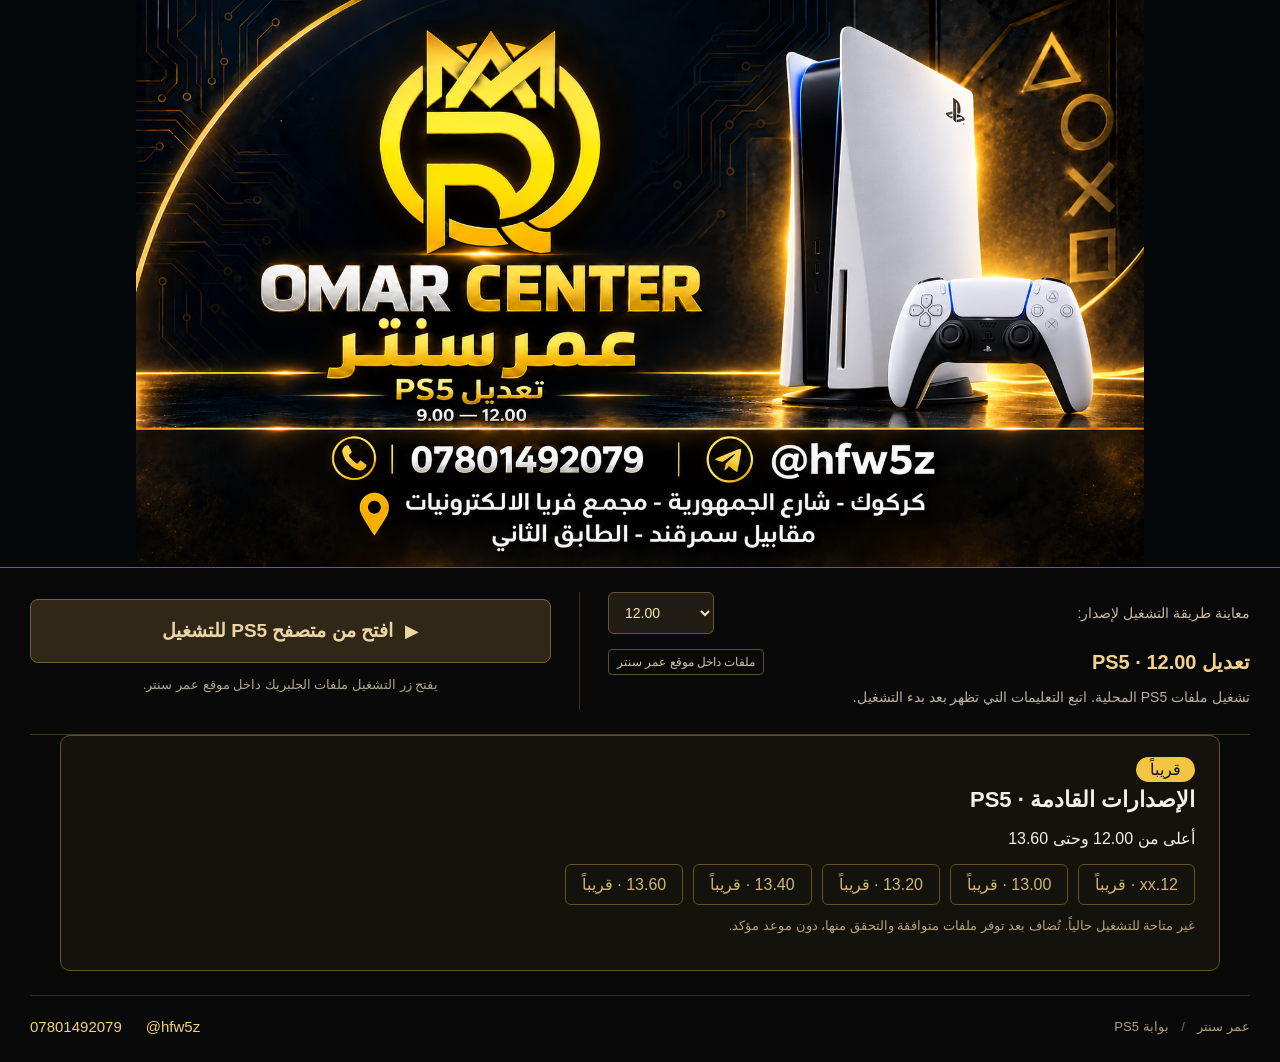
==== ps5/index.html @ f3201650 "Publish approved standalone OMAR CENTER PS5 portal with local SlopKit files" ====
<!doctype html>
<html lang="ar" dir="rtl">
<head>
  <meta charset="utf-8">
  <meta name="viewport" content="width=device-width, initial-scale=1">
  <meta name="theme-color" content="#090909">
  <meta name="description" content="عمر سنتر — بوابة PS5 للإصدارات المدرجة من 9.00 إلى 12.00، وملفات تعديل PS5 المحلية حسب الإصدار.">
  <title>عمر سنتر | بوابة PS5</title>
  <link rel="icon" type="image/svg+xml" href="data:image/svg+xml,%3Csvg xmlns='http://www.w3.org/2000/svg' viewBox='0 0 32 32'%3E%3Crect width='32' height='32' rx='8' fill='%23090909'/%3E%3Ccircle cx='16' cy='16' r='9' fill='none' stroke='%23f4c542' stroke-width='4'/%3E%3Cpath d='M16 9v7l5 3' fill='none' stroke='%23fff0bd' stroke-width='3'/%3E%3C/svg%3E">
  <link rel="stylesheet" href="assets/style.css">
</head>
<body>
  <div class="shell">
    <main>
      <h1 class="sr-only" id="page-title">عمر سنتر — بوابة تشغيل PS5</h1>
      <div class="brand-artwork">
        <img src="assets/omar-interface.png" width="1672" height="941" alt="عمر سنتر، OMAR CENTER. تعديل PS5 وPS5. الهاتف 07801492079 وتليغرام hfw5z. كركوك، شارع الجمهورية، مجمع فريا الالكترونيات، مقابل سمرقند، الطابق الثاني.">
      </div>
      <section class="workspace" aria-labelledby="page-title">
        <div class="route-column">
          <div id="desktop-preview" class="preview-selector" hidden>
            <label for="preview-firmware">معاينة طريقة التشغيل لإصدار:</label>
            <select id="preview-firmware" dir="ltr"><option value="12.00">12.00</option><option value="11.60">11.60</option><option value="11.40">11.40</option><option value="11.20">11.20</option><option value="11.00">11.00</option><option value="10.60">10.60</option><option value="10.40">10.40</option><option value="10.20">10.20</option><option value="10.01">10.01</option><option value="10.00">10.00</option><option value="9.60">9.60</option><option value="9.40">9.40</option><option value="9.20">9.20</option><option value="9.05">9.05</option><option value="9.00">9.00</option></select>
          </div>

          <div class="launch-info" aria-live="polite">
            <div class="launch-heading"><strong id="route-title">طريقة التشغيل</strong><span id="route-status" class="route-status"></span></div>
            <p id="route-detail">تُحدَّد حسب إصدار جهازك.</p>
          </div>
        </div>
        <div class="action-column">
          <button id="launch" class="primary-action" type="button" disabled><span class="play-icon" aria-hidden="true">▶</span><span id="launch-label">انتظر قراءة الإصدار</span></button>
          <p class="launch-caption" id="launch-caption">يفتح زر التشغيل ملفات الجلبريك داخل موقع عمر سنتر.</p>
          <p id="action-message" class="action-message" role="status"></p>
          <noscript><p class="notice">فعّل JavaScript في المتصفح حتى يتم التعرّف على الإصدار وإظهار زر التشغيل.</p></noscript>
        </div>

      </section>

      <section class="coming" aria-labelledby="coming-title"><span class="soon">قريباً</span><h2 id="coming-title">الإصدارات القادمة · PS5</h2><p>أعلى من 12.00 وحتى 13.60</p><div class="future-versions"><span>12.xx · قريباً</span><span>13.00 · قريباً</span><span>13.20 · قريباً</span><span>13.40 · قريباً</span><span>13.60 · قريباً</span></div><p class="future-note">غير متاحة للتشغيل حالياً. تُضاف بعد توفر ملفات متوافقة والتحقق منها، دون موعد مؤكد.</p></section>
    </main>

    <footer><span>عمر سنتر <span class="footer-divider">/</span> بوابة PS5</span><div class="contact-links"><a href="tel:+9647801492079" dir="ltr">07801492079</a><a href="https://t.me/hfw5z" dir="ltr" rel="noopener noreferrer">@hfw5z</a></div></footer>
  </div>
  <script src="assets/app.js"></script>
</body>
</html>
---- ps5/assets/style.css ----
*{box-sizing:border-box}
html{background:#090909;color:#f5f1e9;font:16px Tahoma,Arial,sans-serif}
body{margin:0;min-height:100vh;background:#090909}
a{color:#f3cf78;text-decoration:none}
button,select{font:inherit}
button,a,select{-webkit-tap-highlight-color:transparent}
button:focus,a:focus,select:focus{outline:3px solid #ffe49a;outline-offset:5px}
[hidden]{display:none!important}
.sr-only{position:absolute;width:1px;height:1px;margin:-1px;padding:0;border:0;overflow:hidden;clip:rect(0,0,0,0)}
.shell{max-width:1500px;margin:0 auto;padding:0 30px}
.brand-artwork{margin:0 -30px;border-bottom:1px solid #80611e;background:#05080b}
.brand-artwork img{display:block;width:100%;max-width:112vh;height:auto;margin:0 auto}
.workspace{display:flex;align-items:center;padding:24px 0;border-bottom:1px solid #42351d}
.device-column{width:26%;padding-left:24px}
.route-column{width:40%;padding:0 24px;border-right:1px solid #39301f;border-left:1px solid #39301f}
.action-column{width:34%;padding-right:24px}
.device{padding:0}
.range-note{font-size:14px;line-height:1.8;color:#c7ae75;margin:0 0 10px}.range-note b{display:inline-block;color:#f3d588;white-space:nowrap}
.device-row{display:flex;align-items:center;justify-content:space-between;font-size:14px;color:#d8ceb9;flex-wrap:wrap}
.badge{background:#2b2418;color:#e8cc86;font-size:12px;line-height:1.6;padding:3px 8px;border-radius:4px;margin:3px 0 3px 8px}
.badge.detected{background:#18362e;color:#b5e7d6}
.badge.unsupported{background:#432b20;color:#ffcfaa}
.version{display:flex;align-items:baseline;flex-wrap:wrap;margin-top:3px}
#firmware{font:700 42px Arial,sans-serif;color:#f5d275;letter-spacing:1px}
.version-label{margin-right:12px;font-size:14px;color:#b9b09e;line-height:1.7}
.device p{font-size:14px;color:#b9b09e;line-height:1.8;margin:7px 0 0}
.preview-selector{display:flex;justify-content:space-between;align-items:center;color:#c6baa1;font-size:14px;margin:0 0 12px}
.preview-selector label{padding-left:12px}
select{color:#f9e6b1;background:#211d15;border:1px solid #6c562a;border-radius:6px;padding:7px 12px;min-width:106px;min-height:42px}
.launch-heading{display:flex;align-items:center;justify-content:space-between;flex-wrap:wrap}
.launch-heading strong{font-size:20px;color:#f2d28c;line-height:1.6}
.route-status{font-size:12px;color:#cfc2a7;border:1px solid #5f4c2a;padding:3px 8px;border-radius:4px;line-height:1.5;margin:3px 0}
.launch-info p{font-size:14px;line-height:1.8;color:#b9af9b;margin:7px 0 0}
.primary-action{display:flex;align-items:center;justify-content:center;width:100%;border:1px solid #ffe091;border-radius:8px;background:linear-gradient(135deg,#ffe28a,#dca72e);color:#201807;font-size:19px;font-weight:bold;min-height:64px;padding:14px 12px;cursor:pointer;box-shadow:0 4px 26px rgba(224,166,33,.13)}
.primary-action:hover{background:#ffda72}
.primary-action:disabled{background:#302717;border-color:#776136;color:#ebd5a4;box-shadow:none;cursor:default}
.play-icon{font:18px Arial,sans-serif;margin-left:12px}
.launch-caption{margin:10px 0 0;font-size:13px;line-height:1.8;color:#b2a58c;text-align:center}
.action-message{color:#ffe199;line-height:1.8;font-size:14px;margin:8px 0 0;min-height:0}
.guide{display:flex;border-bottom:1px solid #352c1e;padding:17px 0}
.guide-item{width:33.333%;display:flex;align-items:center;padding:0 24px;border-left:1px solid #352c1e}
.guide-item:first-child{padding-right:0}.guide-item:last-child{border-left:0}
.step-number{color:#a4833e;font:22px Arial,sans-serif;margin-left:16px}
.guide h2{font-size:14px;line-height:1.6;margin:0 0 2px;font-weight:normal;color:#dbd0b9}
.guide p{font-size:13px;color:#aa9e87;line-height:1.8;margin:0}
.notes{padding:15px 0;color:#ab9e88;font-size:13px;line-height:1.9}
.notes>p{margin:0 0 5px}.notes strong{color:#d6c8ac;font-weight:normal}
.text-button{padding:6px 0;border:0;color:#ecc66b;background:none;cursor:pointer;font-size:14px}
.text-button span{display:inline-block;margin-right:12px}
.help{background:#18150f;border:1px solid #544225;border-radius:8px;padding:18px 22px;margin-top:12px;font-size:15px;line-height:2;color:#cabea6}
.help p{margin:0 0 12px}.help ul{padding-right:20px;margin:0 0 13px}.help li{margin-bottom:8px}.help strong{font-weight:bold;color:#f1e3c6}
.source-links{display:flex;flex-wrap:wrap}.source-links a{display:inline-block;margin-left:24px;margin-bottom:5px;text-decoration:underline}
.checked{font-size:12px;color:#ab9e88;margin-top:8px!important}
footer{display:flex;align-items:center;justify-content:space-between;border-top:1px solid #352c1e;color:#b19e76;padding:17px 0 22px;font-size:13px;line-height:1.8}
.footer-divider{margin:0 9px;color:#856b38}.contact-links{display:flex;direction:ltr}.contact-links a{display:inline-block;font-family:Arial,sans-serif;font-size:15px;margin-left:24px}.contact-links a:first-child{margin-left:0}
.notice{color:#f3ce83;font-size:16px;line-height:1.8}
@media(min-width:1700px){.shell{max-width:1640px}.workspace{padding:27px 0}.device-column{width:24%}.route-column{width:42%}.launch-info p,.device p{font-size:16px}.primary-action{font-size:22px}#firmware{font-size:48px}}
@media(max-width:1100px){.shell{padding:0 22px}.brand-artwork{margin:0 -22px}.workspace{padding:20px 0}.device-column{width:26%;padding-left:15px}.route-column{width:38%;padding:0 16px}.action-column{width:36%;padding-right:16px}.primary-action{font-size:16px;min-height:62px}.launch-heading strong{font-size:18px}.device-row{font-size:13px}.version-label{font-size:13px;margin-right:7px}#firmware{font-size:35px}.preview-selector{font-size:13px}.preview-selector label{padding-left:7px}select{min-width:85px;padding:7px}.guide-item{padding:0 16px}}
@media(max-width:760px){.shell{padding:0 18px}.brand-artwork{margin:0 -18px}.brand-artwork img{max-width:none}.workspace{display:flex;flex-wrap:wrap;padding:22px 0}.device-column{width:100%;padding:0 0 16px;border-bottom:1px solid #39301f}.device-row{font-size:14px}.version{margin-top:2px}#firmware{font-size:40px}.version-label{font-size:14px;margin-right:12px}.device p{font-size:14px}.route-column{width:100%;border:0;padding:18px 0}.launch-heading strong{font-size:20px}.preview-selector{font-size:14px}.action-column{width:100%;padding:0}.primary-action{font-size:19px}.guide{padding:15px 0}.guide-item{padding:0 9px;display:block}.step-number{display:block;font-size:19px;margin:0 0 5px}.guide h2{font-size:14px}.guide p{font-size:12px}.help{padding:15px}.notes{font-size:13px}.contact-links a{font-size:14px;margin-left:16px}footer{font-size:12px;flex-wrap:wrap}footer>span{margin-left:16px;margin-bottom:5px}}

/* Two-column layout after removal of the device card. */
.workspace .route-column{width:55%;padding:0 0 0 28px;border-right:0}
.workspace .action-column{width:45%;padding-right:28px}
@media(max-width:760px){.workspace .route-column{width:100%;padding:0 0 20px;border:0}.workspace .action-column{width:100%;padding:0}}

.coming{margin:0 30px 24px;padding:24px;border:1px solid #665022;border-radius:10px;background:#14120d}.coming h2{margin:8px 0;font-size:22px}.soon{color:#111;background:#f4c542;padding:4px 14px;border-radius:20px}.future-versions{display:flex;flex-wrap:wrap;gap:10px}.future-versions span{padding:10px 16px;border:1px solid #665022;border-radius:6px;color:#ccb777}.future-note{font-size:13px;color:#b3a078}
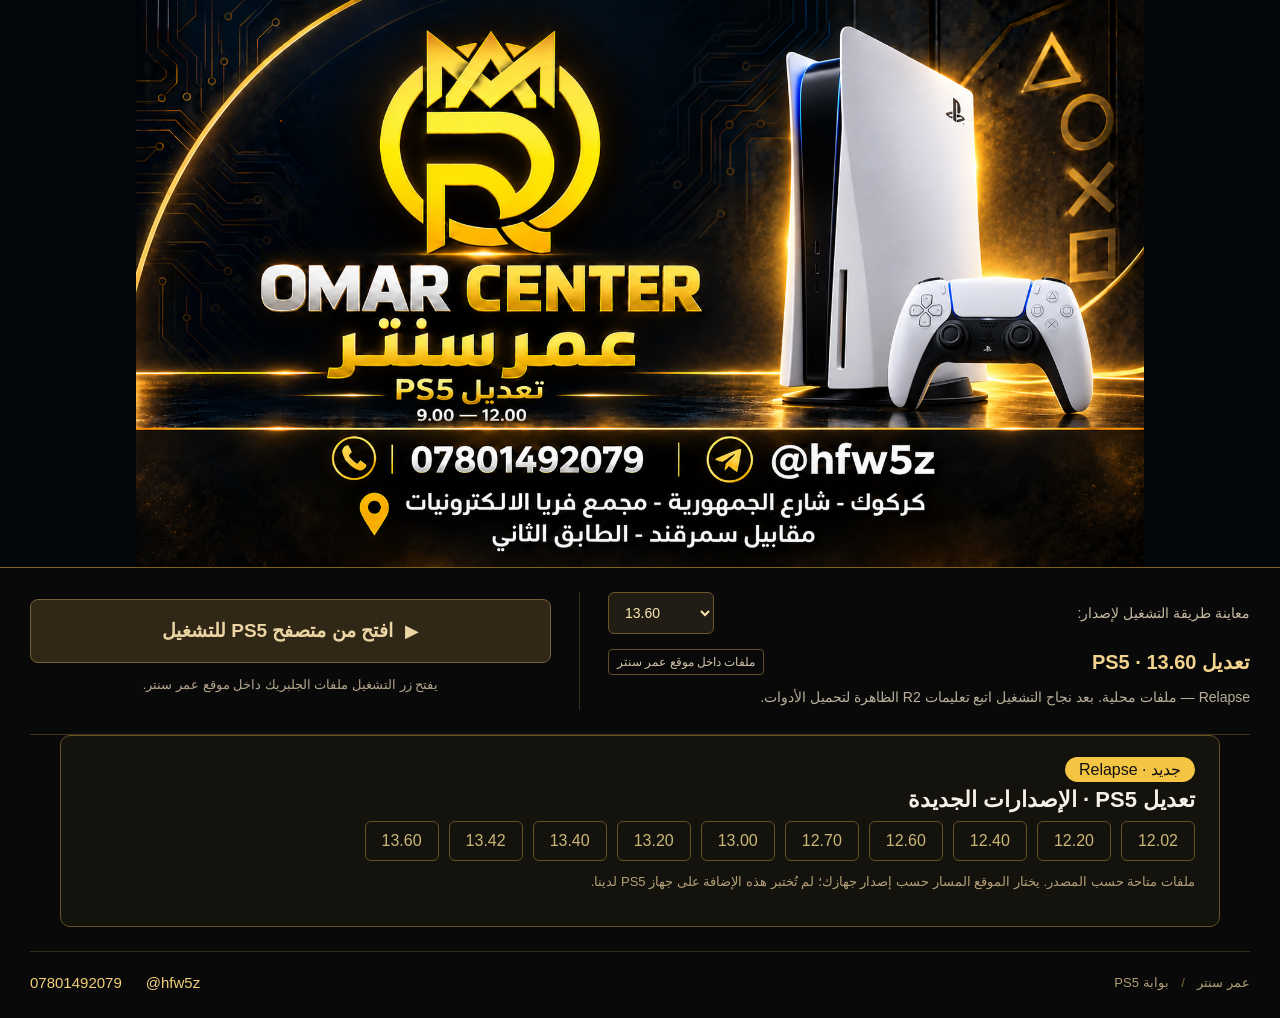
==== commit 0299adf3: "Add local PS5 Relapse host for verified source firmware list 12.02–13.60" ====
--- a/ps5/index.html
+++ b/ps5/index.html
@@ -4,7 +4,7 @@
   <meta charset="utf-8">
   <meta name="viewport" content="width=device-width, initial-scale=1">
   <meta name="theme-color" content="#090909">
-  <meta name="description" content="عمر سنتر — بوابة PS5 للإصدارات المدرجة من 9.00 إلى 12.00، وملفات تعديل PS5 المحلية حسب الإصدار.">
+  <meta name="description" content="عمر سنتر — بوابة PS5 للإصدارات المدرجة من 9.00 إلى 13.60، وملفات تعديل PS5 المحلية حسب الإصدار.">
   <title>عمر سنتر | بوابة PS5</title>
   <link rel="icon" type="image/svg+xml" href="data:image/svg+xml,%3Csvg xmlns='http://www.w3.org/2000/svg' viewBox='0 0 32 32'%3E%3Crect width='32' height='32' rx='8' fill='%23090909'/%3E%3Ccircle cx='16' cy='16' r='9' fill='none' stroke='%23f4c542' stroke-width='4'/%3E%3Cpath d='M16 9v7l5 3' fill='none' stroke='%23fff0bd' stroke-width='3'/%3E%3C/svg%3E">
   <link rel="stylesheet" href="assets/style.css">
@@ -20,7 +20,7 @@
         <div class="route-column">
           <div id="desktop-preview" class="preview-selector" hidden>
             <label for="preview-firmware">معاينة طريقة التشغيل لإصدار:</label>
-            <select id="preview-firmware" dir="ltr"><option value="12.00">12.00</option><option value="11.60">11.60</option><option value="11.40">11.40</option><option value="11.20">11.20</option><option value="11.00">11.00</option><option value="10.60">10.60</option><option value="10.40">10.40</option><option value="10.20">10.20</option><option value="10.01">10.01</option><option value="10.00">10.00</option><option value="9.60">9.60</option><option value="9.40">9.40</option><option value="9.20">9.20</option><option value="9.05">9.05</option><option value="9.00">9.00</option></select>
+            <select id="preview-firmware" dir="ltr"><option value="13.60">13.60</option><option value="13.42">13.42</option><option value="13.40">13.40</option><option value="13.20">13.20</option><option value="13.00">13.00</option><option value="12.70">12.70</option><option value="12.60">12.60</option><option value="12.40">12.40</option><option value="12.20">12.20</option><option value="12.02">12.02</option><option value="12.00">12.00</option><option value="11.60">11.60</option><option value="11.40">11.40</option><option value="11.20">11.20</option><option value="11.00">11.00</option><option value="10.60">10.60</option><option value="10.40">10.40</option><option value="10.20">10.20</option><option value="10.01">10.01</option><option value="10.00">10.00</option><option value="9.60">9.60</option><option value="9.40">9.40</option><option value="9.20">9.20</option><option value="9.05">9.05</option><option value="9.00">9.00</option></select>
           </div>
 
           <div class="launch-info" aria-live="polite">
@@ -37,7 +37,7 @@
 
       </section>
 
-      <section class="coming" aria-labelledby="coming-title"><span class="soon">قريباً</span><h2 id="coming-title">الإصدارات القادمة · PS5</h2><p>أعلى من 12.00 وحتى 13.60</p><div class="future-versions"><span>12.xx · قريباً</span><span>13.00 · قريباً</span><span>13.20 · قريباً</span><span>13.40 · قريباً</span><span>13.60 · قريباً</span></div><p class="future-note">غير متاحة للتشغيل حالياً. تُضاف بعد توفر ملفات متوافقة والتحقق منها، دون موعد مؤكد.</p></section>
+      <section class="coming" aria-labelledby="coming-title"><span class="soon">جديد · Relapse</span><h2 id="coming-title">تعديل PS5 · الإصدارات الجديدة</h2><div class="future-versions"><span>12.02</span><span>12.20</span><span>12.40</span><span>12.60</span><span>12.70</span><span>13.00</span><span>13.20</span><span>13.40</span><span>13.42</span><span>13.60</span></div><p class="future-note">ملفات متاحة حسب المصدر. يختار الموقع المسار حسب إصدار جهازك؛ لم تُختبر هذه الإضافة على جهاز PS5 لدينا.</p></section>
     </main>
 
     <footer><span>عمر سنتر <span class="footer-divider">/</span> بوابة PS5</span><div class="contact-links"><a href="tel:+9647801492079" dir="ltr">07801492079</a><a href="https://t.me/hfw5z" dir="ltr" rel="noopener noreferrer">@hfw5z</a></div></footer>
